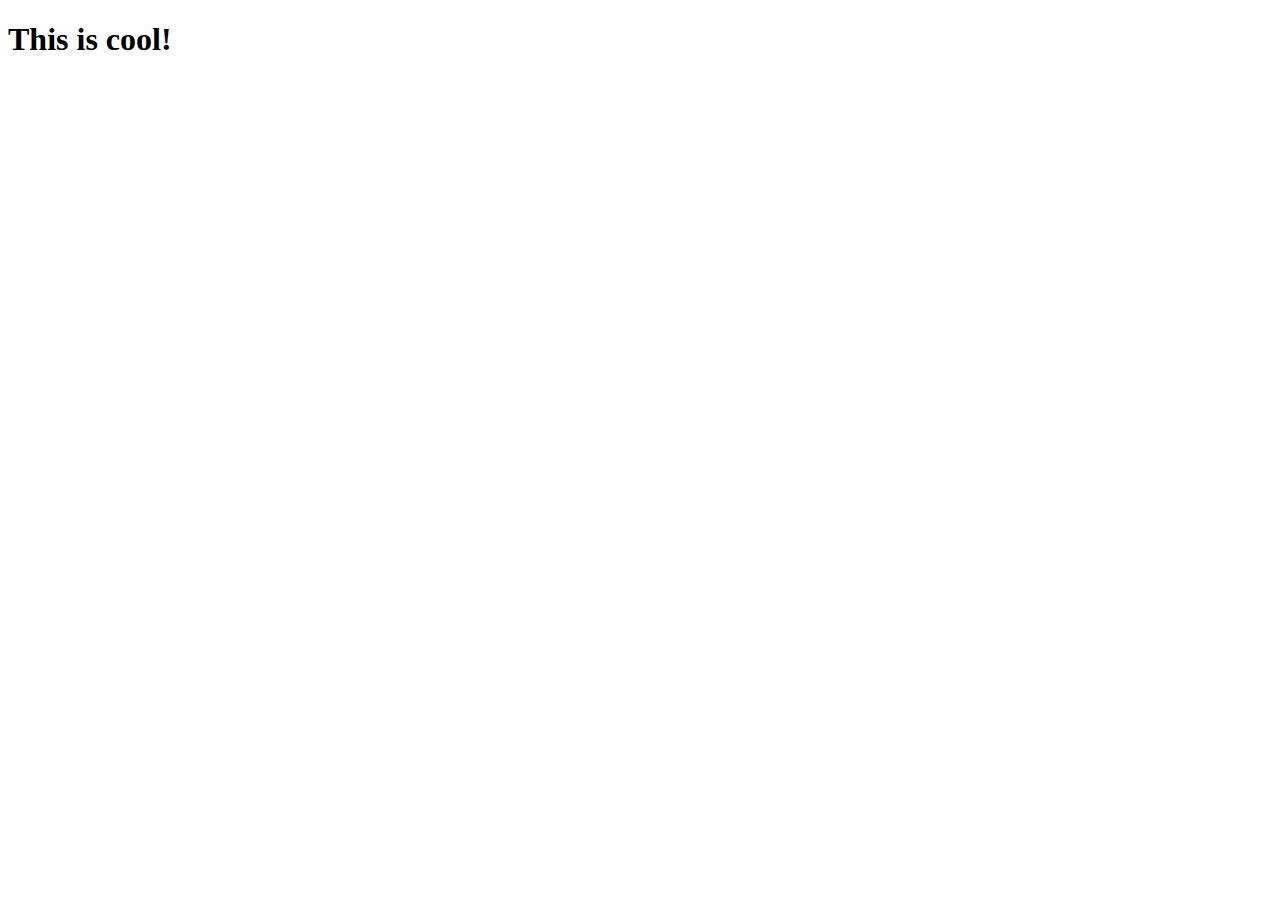
==== JavaScriptBasicsTreehouse/index.html @ 24600812 "continued work on JavaScript basics." ====
<!DOCTYPE Html>
<html>
    <head>
        <title>JavaScript Basics</title>
        <link rel="stylesheet" href="css/main.css">
    </head>
    <body>
        
        
        
        <script src="script.js"></script>
    </body>
</html>
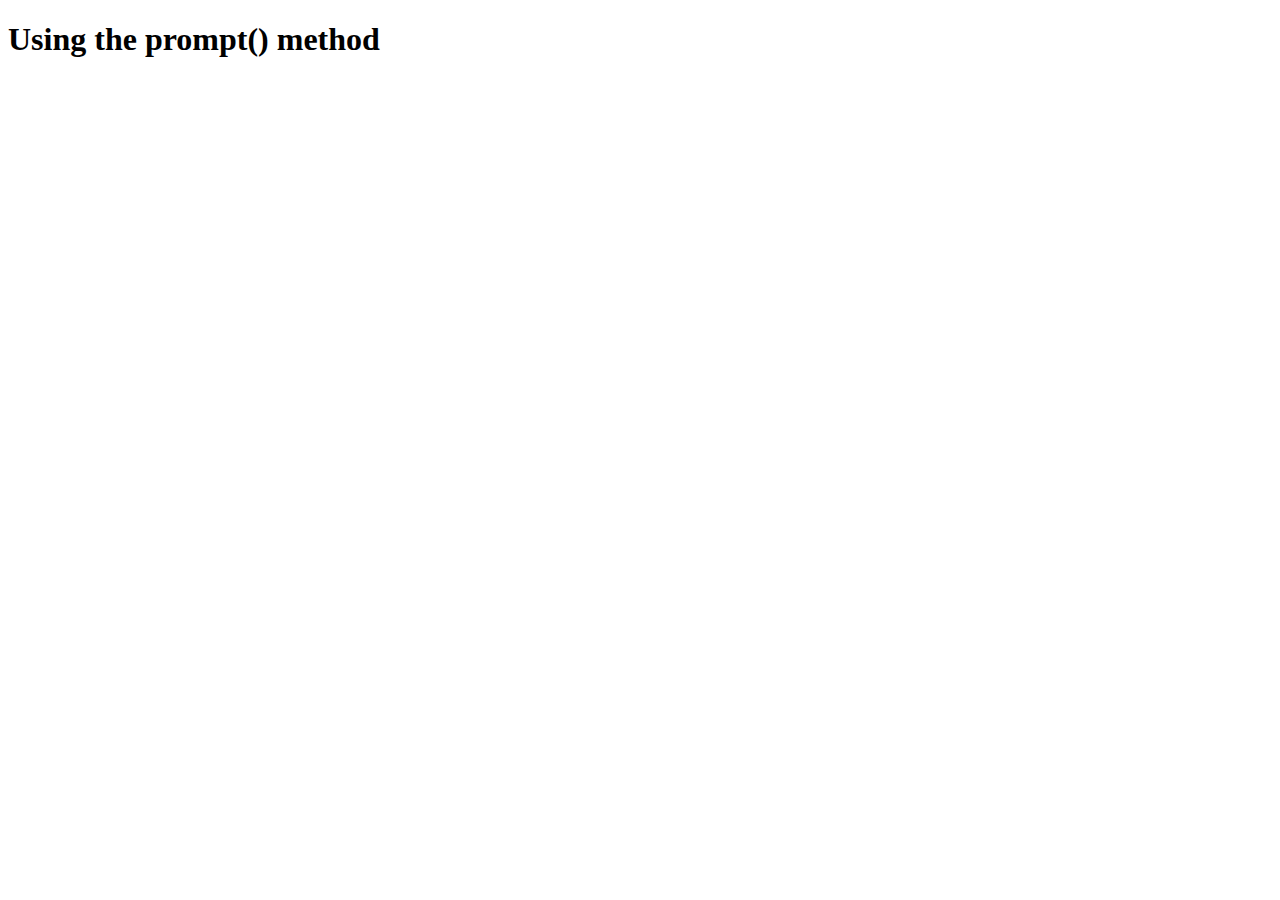
==== commit 38a440ae: "finishing a section" ====
--- a/JavaScriptBasicsTreehouse/index.html
+++ b/JavaScriptBasicsTreehouse/index.html
@@ -1,13 +1,18 @@
 <!DOCTYPE Html>
-<html>
-    <head>
-        <title>JavaScript Basics</title>
-        <link rel="stylesheet" href="css/main.css">
-    </head>
-    <body>
-        
-        
-        
-        <script src="script.js"></script>
-    </body>
+<html lang="en">
+<head>
+    <meta charset="utf-8">    
+    <title>JavaScript Basics</title>
+    <link rel="stylesheet" href="css/main.css">
+</head>
+<body>
+    <div class="container">
+        <h1>
+            Using the prompt() method
+        </h1>
+    </div>
+
+
+    <script src="script.js"></script>
+</body>
 </html>